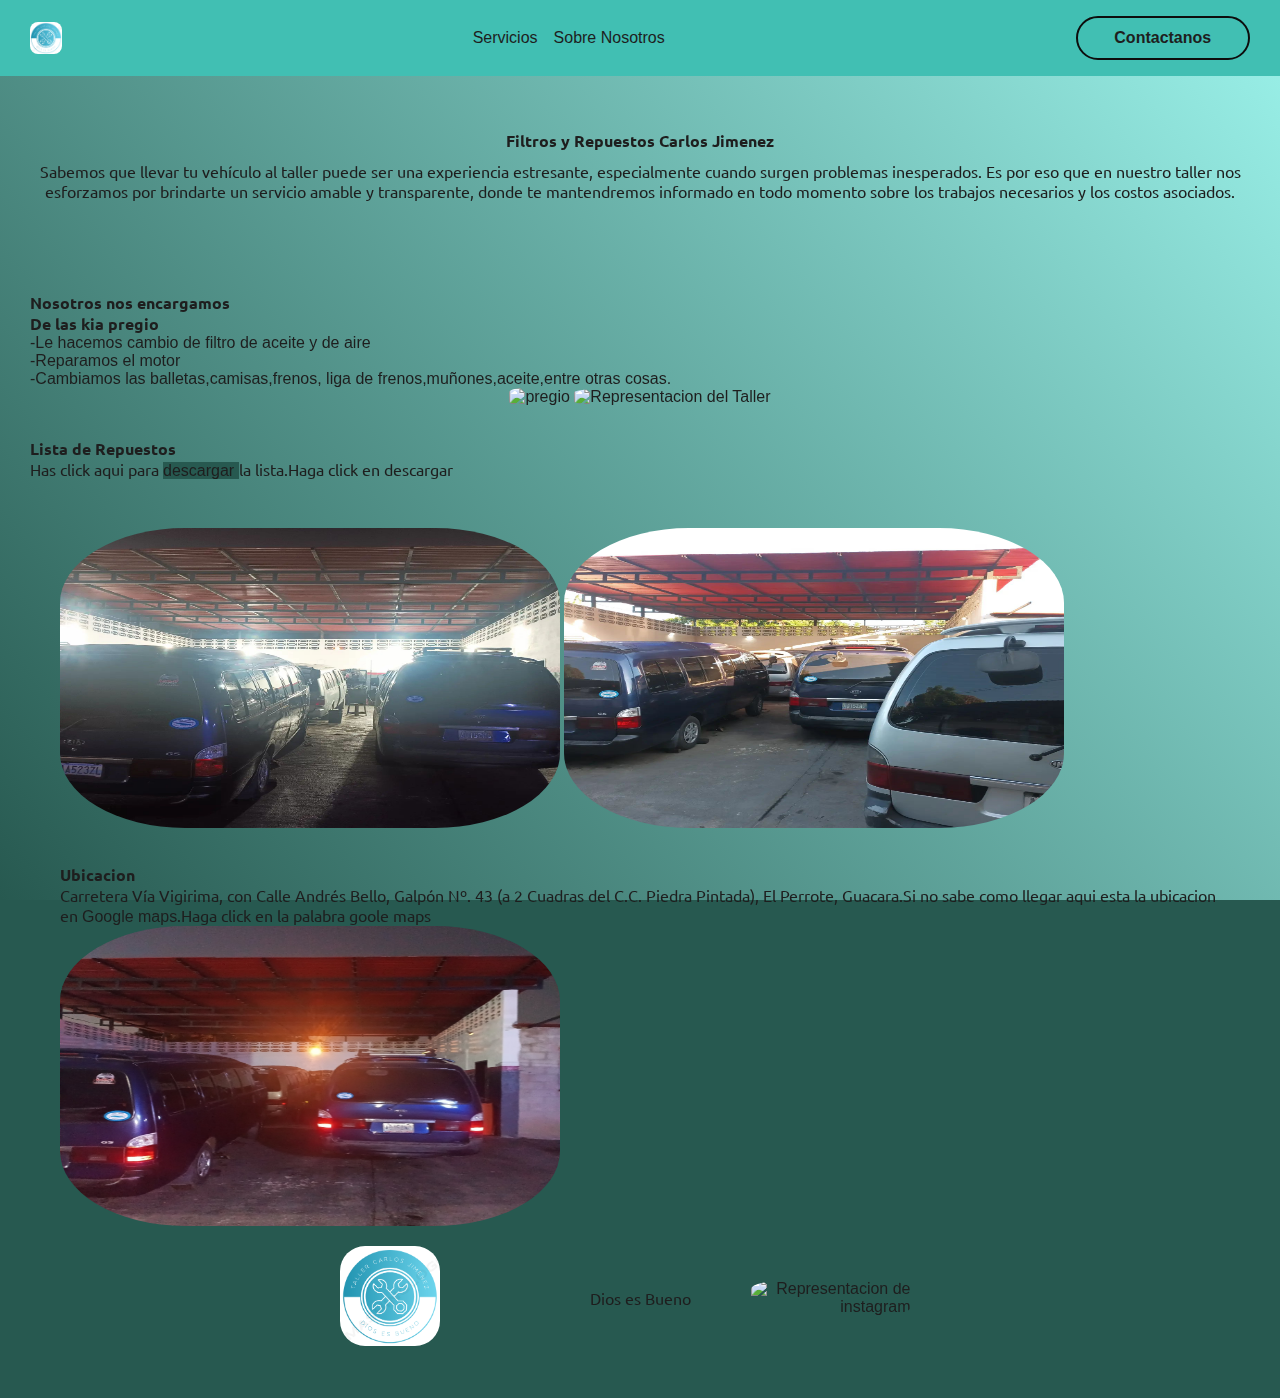
==== assets/index.html @ 2206638b "mi primer commit" ====
<!DOCTYPE html>
<html lang="en">
<head>
    <meta charset="UTF-8">
  <meta http-equiv="X-UA-Compatible" content="IE=edge">

  <!-- Viewport -->
  <meta name="viewport" content="width=device-width, initial-scale=1.0">

  <!-- Keywords -->
  <meta name="keywords" content="technologies, future, phone">

  <!-- Description -->
  <meta name="description" content="Description Page">

  <!-- Author -->
  <meta name="author" content="Leonardo Torrealba">

  <!-- language -->
  <meta name="language" content="en">

  <!-- theme-color -->
  <meta name="theme-color" content="#fff">

  <!-- revised -->
  <meta name="revised" content="05/12/2013">

  <!-- title -->
  <title>Taller Carlos Jimenez</title>

  <!-- Link Icon -->
  <link rel="icon" href="/assets/img/Captura de pantalla 2023-12-13 093229.png">
  <link rel="stylesheet" href="/assets/styles/style.css">

  <!-- gogle fonts -->
  <link rel="preconnect" href="https://fonts.googleapis.com">
<link rel="preconnect" href="https://fonts.gstatic.com" crossorigin>
<link href="https://fonts.googleapis.com/css2?family=Ubuntu&display=swap" rel="stylesheet">



</head>
<body>
   <div id="background"></div>
   <header class="header">
       <nav class="navbar">
         <img src="/assets/img/Captura de pantalla 2023-12-13 093229.png"
         width="300px"
         alt="Representacion de Taller" class="logo">


         <ul class="list"> 
            <li>Servicios</li>
            <li>Sobre Nosotros</li>
         </ul>



         <button>Contactanos</button>

        </nav>
   </header>

   <main>
     
     <section class="Jumbotron">
        <h1>Filtros y Repuestos Carlos Jimenez</h1>
        <p>Sabemos que llevar tu vehículo al taller puede ser una experiencia estresante, especialmente cuando surgen problemas inesperados. Es por eso que en nuestro taller nos esforzamos por brindarte un servicio amable y transparente, donde te mantendremos informado en todo momento sobre los trabajos necesarios y los costos asociados.</p>

      </section>
     <section>
        <h2>Nosotros nos encargamos</h2>
       <h3>De las kia pregio</h3>
       <li>-Le hacemos cambio de filtro de aceite y de aire</li>
        <li> -Reparamos el motor</li>
        <li> -Cambiamos las balletas,camisas,frenos,
            liga de frenos,muñones,aceite,entre otras cosas.</li>

         <div class="img1 ">

                <img src="https://encrypted-tbn0.gstatic.com/images?q=tbn:ANd9GcS23qWKLMFJSEVrefe-DckfRBU0dQH5QuSKmA&usqp=CAU" 
                width="500px"
                height="300px"
                alt="pregio">

                  <img src="https://http2.mlstatic.com/D_NQ_NP_633323-MLV71873808628_092023-O.webp" 
                  width="500px"
                  height="300px"
                  alt="Representacion del Taller" class="box1">
        </div>
 
     
      
      
   </main>

    <footer>
      
      <section>
         <h2>Lista de Repuestos</h2>
    
            <p>Has click aqui para
                <a href="https://www.youtube.com/watch?v=2S9D0RCdJME" target="_blank">descargar
                </a>
                la lista.Haga click en descargar</p>
      </section>

         <section>
            <section class="img2">

             <div>
                <img src="/assets/img/409536140_1016807862949637_3614262057049836147_n.webp"
                width="500px"
                height="300px" 
                alt="">
                 <img src="/assets/img/409968972_1574263106311872_3429927410471148401_n.webp"
                 width="500px"
                 height="300px"
                 alt="pregio">
                </div>
            </section>

            <section class="img3">
                <h2>Ubicacion</h2>
                <p>Carretera Vía Vigirima, con Calle Andrés Bello, Galpón Nº. 43 (a 2 Cuadras del C.C. Piedra Pintada), El Perrote, Guacara.Si no sabe como llegar aqui esta la ubicacion en <a href="https://maps.app.goo.gl/S8ncBDcUihYaRnbQ7" target="_blank">Google maps</a>.Haga click en la palabra goole maps
                </p>

               <div>        
                 <img src="/assets/img/410143636_1830268554078391_1647008894274765363_n.jpg"
                 width="500px"ç
                 height="300px"
                 alt="Taller">
               </div>
         <section class="footer">      
            <div class="box3">
    
         

               <img src="/assets/img/Captura de pantalla 2023-12-13 093229.png" 
               width="100px"
               height="100px"
               alt="logo">
            
            </div>
                <section class="texto">
                         <div>
                             <p>Dios es Bueno</p>
                      </div>
                  </section>
        
             <section class="redes">
             <div class="img5">
             <a href="https://www.instagram.com/tallercarlosjimenez/" target="_blank">
                <img src="https://static.vecteezy.com/system/resources/previews/023/986/555/original/instagram-logo-instagram-logo-transparent-instagram-icon-transparent-free-free-png.png"
                width="100px"
                alt="Representacion de instagram">
            </a>
            </div>
            
        </section>
    </section>
    </footer>

</body>
</html>
---- assets/styles/style.css ----
* {
    padding: 0;
    margin: 0;
    box-sizing: border-box;
    font-size: 12pt;
    border: none;
    outline: none;
    text-decoration: none;
    list-style: none;
    color: #1e1e1e;
    font-family: 'Segoe UI', Tahoma, Geneva, Verdana, sans-serif;
    font-weight: 400;
}
body{
    background-color: #275950
    
   }

   body{
    overflow-x: hidden;
   }
h1,h2,h3{
    font-family: ubuntu;
    font-size: 1rem;
    font-weight: bolder;
    }

p{
    font-family: ubuntu;
}

/* h1,h2,h3{
    line-height: 1.7rem;
    font-size: 24pt;
    text-transform: uppercase;
    padding: 0;
    margin: 0;
    outline: none;
    border: none;
} */
button{
    border-radius: 2rem;
    background-color: transparent;
    border: solid 2px rgb(13, 13, 13);
    font-weight: bold;
    padding: .7rem 2.3rem;
    transition: all .1s ease-out;

}
button:hover{
    background-color: #9bf2ea;
    color: rgb(242, 242, 242);
} 

/* no colocar el border dentro de hover */

.Jumbotron{
    text-align: center;
    padding: 40pt 0;
}
.Jumbotron h1{
    margin-bottom: 8pt;

}

.Jumbotron p{
    margin-bottom: 16pt;
}
.header{
    position: sticky;
    top: 0;
    left: 0;
    width: 100%;
    background-color: #41bfb3;
    z-index: 1000;
    padding: 1em 30px;

    
}

.header .navbar .list {
    display: flex;
    gap: 1rem;
}
#background{
    background-image: linear-gradient(50deg, #275950 , #9bf2ea );
    width: 100%;
    height: 100vh;
    top: 0;
    right: 0;
    position: fixed;
    z-index: -1;
    justify-content: space-between;
}
img{
    border-radius: 25% 25% 25% 25%;

}
.img1{
    align-items: center;
    text-align: center;
    width: 100%;
}

.header .navbar img{
    height: 24pt;
    width: auto;
}

section{
    padding: 12pt 30px;
}


.navbar{
    display: flex;
    justify-content: space-between;
    align-items: center;
}

.header .navbar .list li {
    width: max-content;
}
.box3{
    width: 20%;
}
.texto{
    text-align: center
}
.redes{
    width: 20%;
    justify-content: right;
    display: flex;
}
.img5{
    text-align: right;
}
.texto{
    text-align:center;
}
/* .redes{
    text-align: right;
    margin-left: 900px;
} */
.footer{

    align-content: center;
    display: flex;
    align-items: center;
    justify-content: center;
}
a{
    background-color: #275950;
}
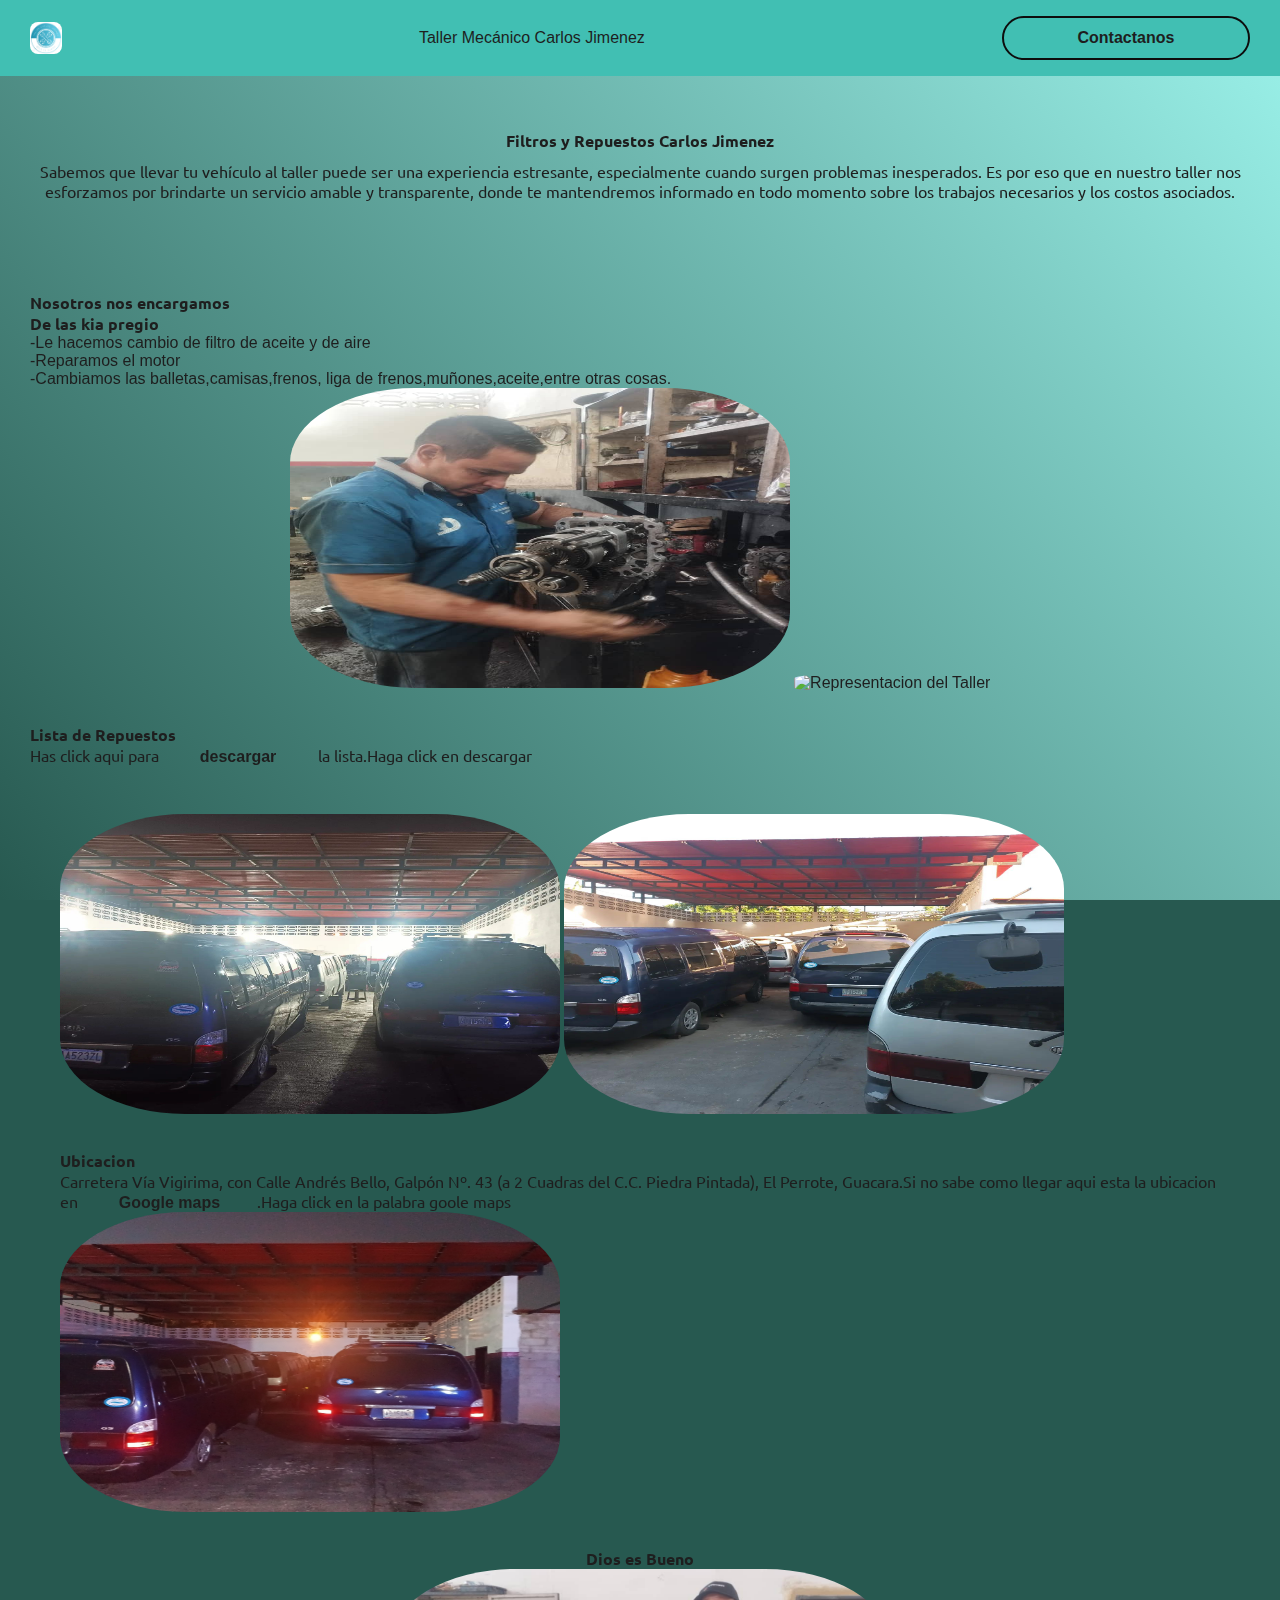
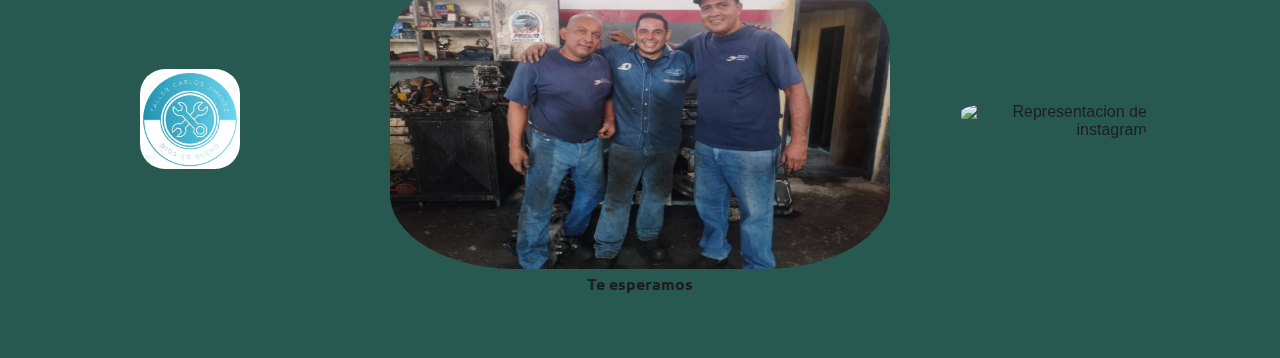
==== commit 581ac048: "commit segundo" ====
--- a/assets/index.html
+++ b/assets/index.html
@@ -50,13 +50,12 @@
 
 
          <ul class="list"> 
-            <li>Servicios</li>
-            <li>Sobre Nosotros</li>
+            <li>Taller Mecánico Carlos Jimenez</li>
          </ul>
-
-
-
-         <button>Contactanos</button>
+         
+         <button>
+            <a href="https://api.whatsapp.com/qr/ACU2HK4AYSNGK1?autoload=1&app_absent=0" target="_blank">Contactanos</a></button>
+            
 
         </nav>
    </header>
@@ -78,7 +77,7 @@
 
          <div class="img1 ">
 
-                <img src="https://encrypted-tbn0.gstatic.com/images?q=tbn:ANd9GcS23qWKLMFJSEVrefe-DckfRBU0dQH5QuSKmA&usqp=CAU" 
+                <img src="/assets/img/Imagen de WhatsApp 2023-12-15 a las 10.06.49_a036e52d.jpg" 
                 width="500px"
                 height="300px"
                 alt="pregio">
@@ -144,7 +143,12 @@
             </div>
                 <section class="texto">
                          <div>
-                             <p>Dios es Bueno</p>
+                             <h2>Dios es Bueno</h2>
+                             <img src="/assets/img/Imagen de WhatsApp 2023-12-15 a las 10.06.49_0a4f832e.jpg" 
+                             width="500px"
+                             height="300px"
+                             alt="ayudantes">
+                             <h2>Te esperamos</h2>
                       </div>
                   </section>
         
--- a/assets/styles/style.css
+++ b/assets/styles/style.css
@@ -150,5 +150,10 @@
     justify-content: center;
 }
 a{
-    background-color: #275950;
+    border-radius: 2rem;
+    background-color: transparent;
+    font-weight: bold;
+    padding: .7rem 2.3rem;
+    transition: all .1s ease-out;
 }
+
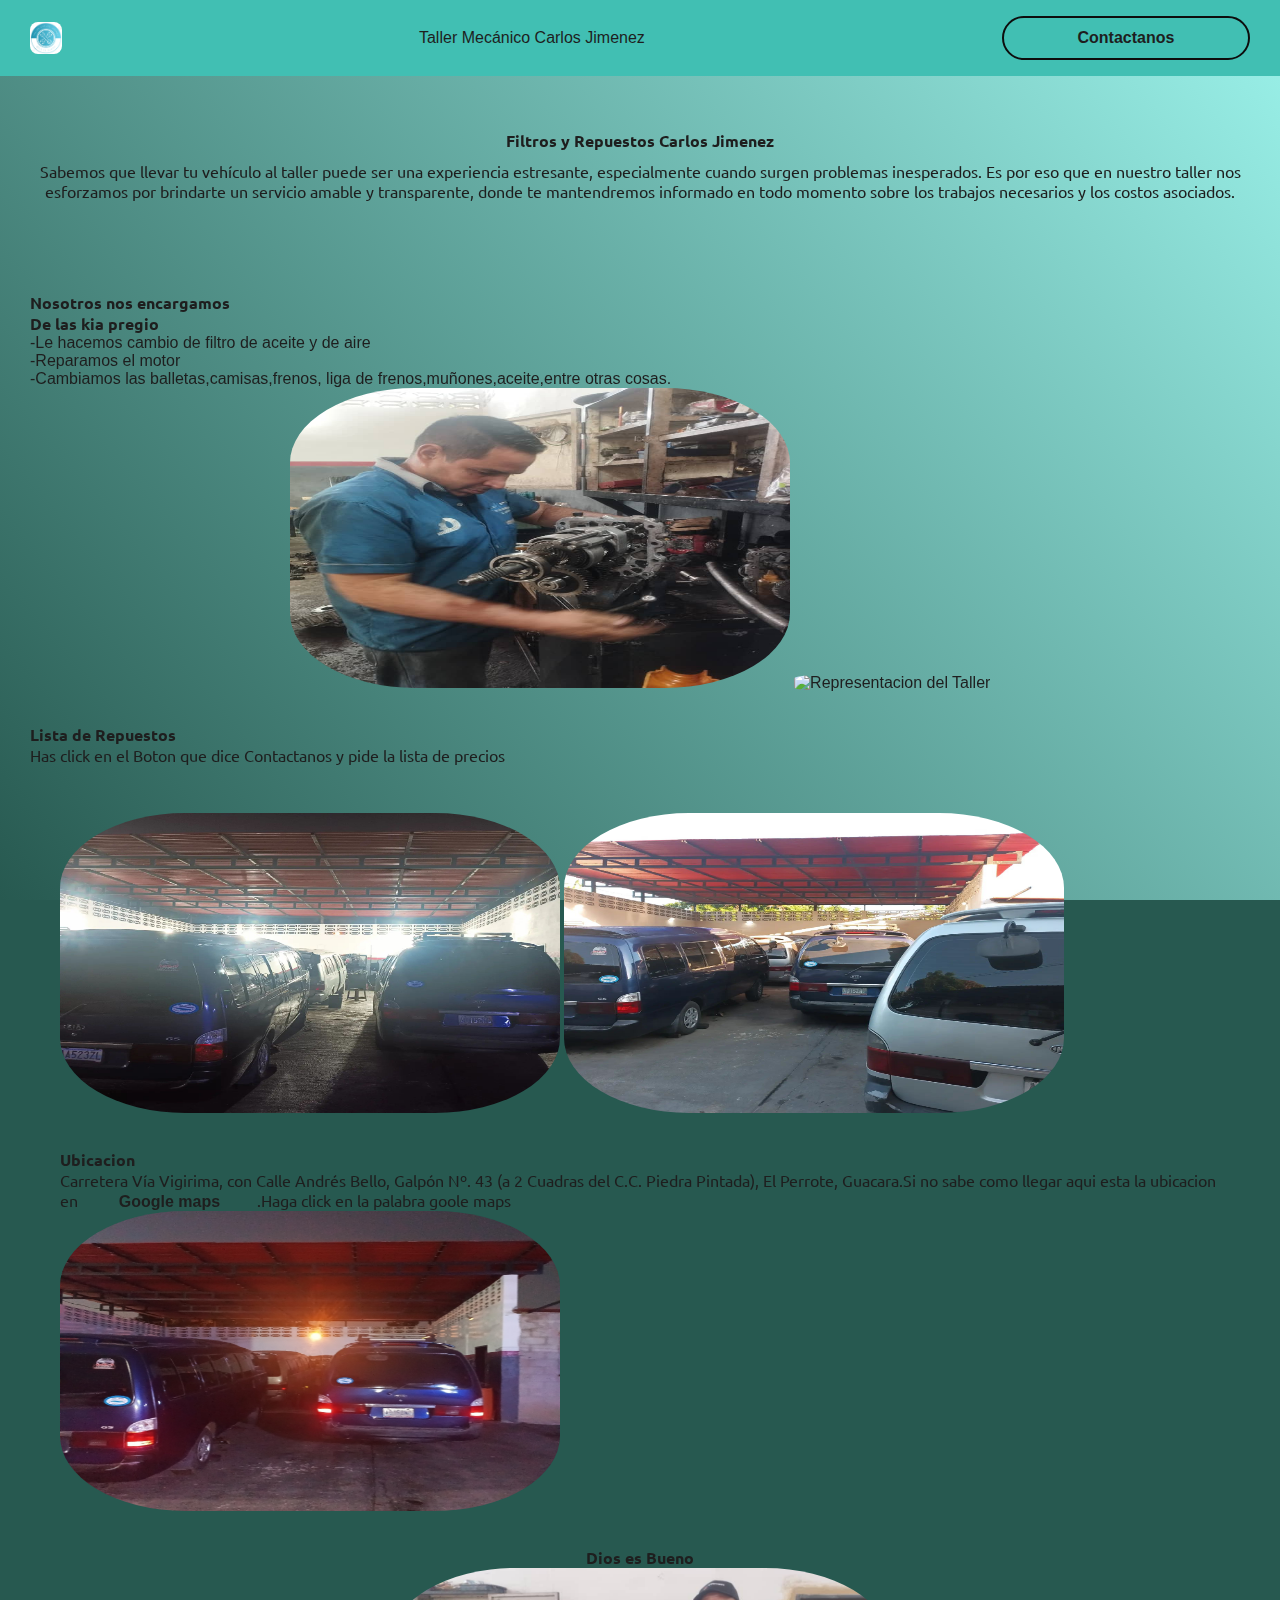
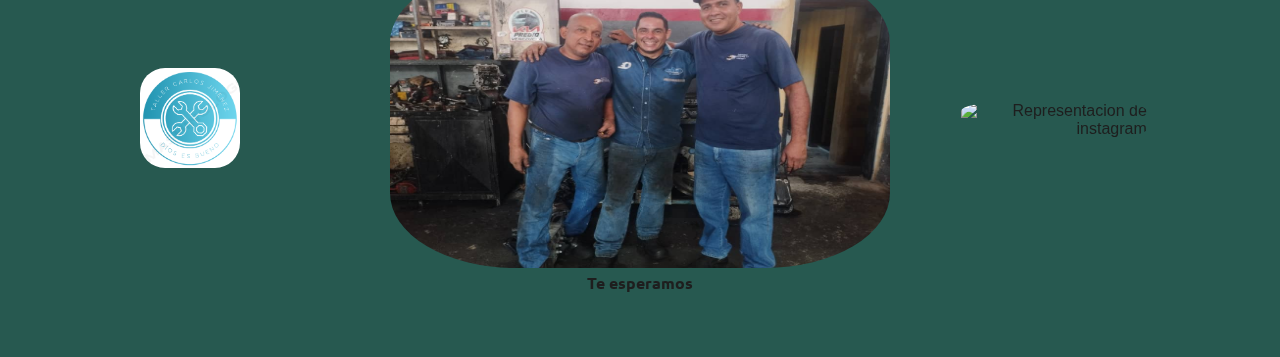
==== commit 88d13e13: "commit tercero" ====
--- a/assets/index.html
+++ b/assets/index.html
@@ -54,7 +54,7 @@
          </ul>
          
          <button>
-            <a href="https://api.whatsapp.com/qr/ACU2HK4AYSNGK1?autoload=1&app_absent=0" target="_blank">Contactanos</a></button>
+            <a href="https://api.whatsapp.com/send/?phone=584128319074&text&type=phone_number&app_absent=0" target="_blank">Contactanos</a></button>
             
 
         </nav>
@@ -98,10 +98,7 @@
       <section>
          <h2>Lista de Repuestos</h2>
     
-            <p>Has click aqui para
-                <a href="https://www.youtube.com/watch?v=2S9D0RCdJME" target="_blank">descargar
-                </a>
-                la lista.Haga click en descargar</p>
+            <p>Has click en el Boton que dice Contactanos y pide la lista de precios</p>
       </section>
 
          <section>
